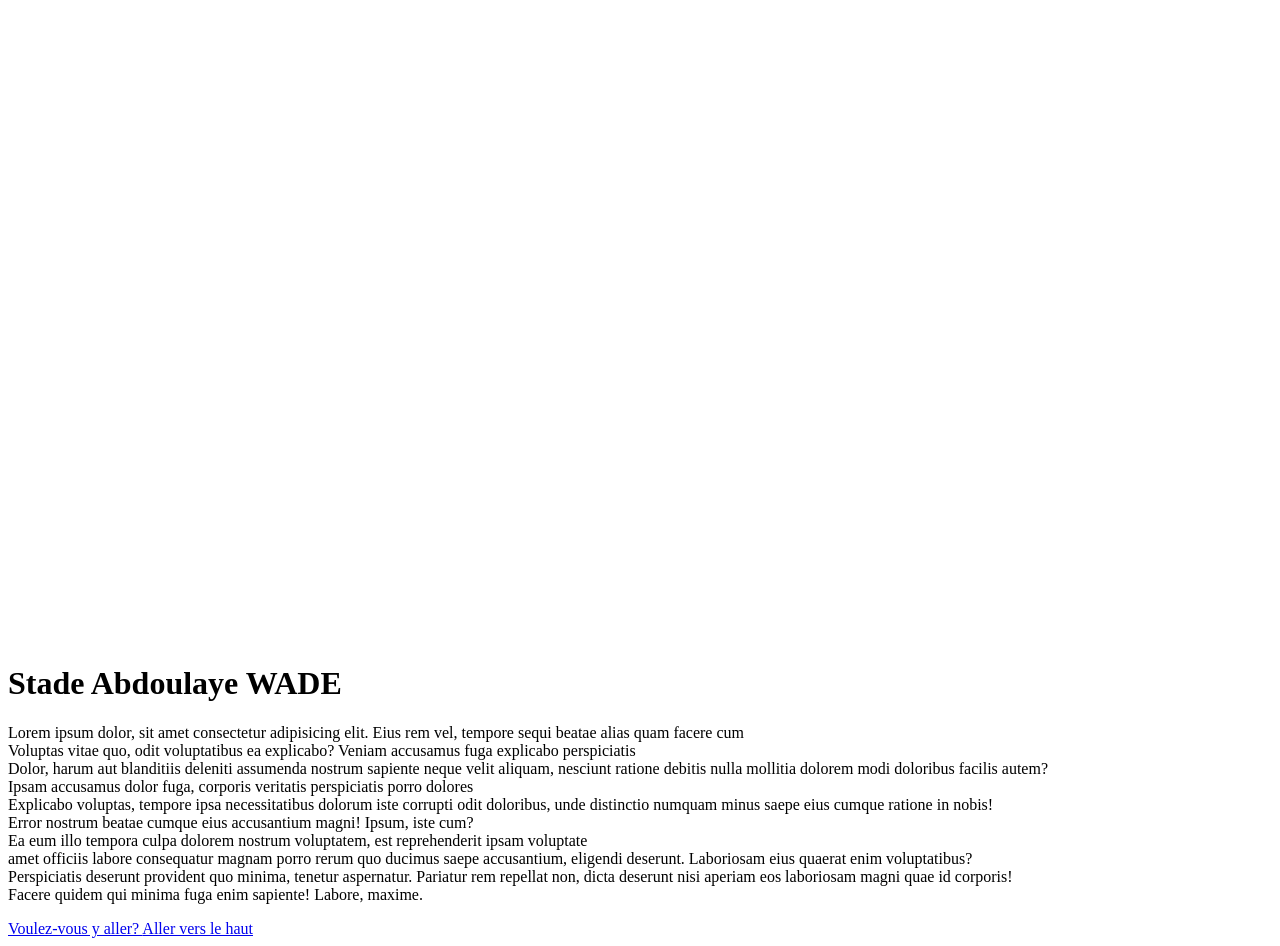
==== index.html @ e5454e0f "Add files via upload" ====
<!DOCTYPE html>
<html lang="en">
<head>
    <meta charset="UTF-8">
    <meta name="viewport" content="width=device-width, initial-scale=1.0">
    <title></title>
</head>
<body>
<video 
    id="top"
    src="video/Stade Abdoulaye WADE.mp4" width="100%" muted autoplay loop>
</video>
</body>
 <h1>Stade Abdoulaye WADE</h1>
 <p>
    Lorem ipsum dolor, sit amet consectetur adipisicing elit. Eius rem vel, tempore sequi beatae alias quam facere cum <br> 
    Voluptas vitae quo, odit voluptatibus ea explicabo? Veniam accusamus fuga explicabo perspiciatis <br>
    Dolor, harum aut blanditiis deleniti assumenda nostrum sapiente neque velit aliquam, nesciunt ratione debitis nulla mollitia dolorem modi doloribus facilis autem? <br>
    Ipsam accusamus dolor fuga, corporis veritatis perspiciatis porro dolores <br>
    Explicabo voluptas, tempore ipsa necessitatibus dolorum iste corrupti odit doloribus, unde distinctio numquam minus saepe eius cumque ratione in nobis! <br>
    Error nostrum beatae cumque eius accusantium magni! Ipsum, iste cum? <br>
    Ea eum illo tempora culpa dolorem nostrum voluptatem, est reprehenderit ipsam voluptate <br>
    amet officiis labore consequatur magnam porro rerum quo ducimus saepe accusantium, eligendi deserunt. Laboriosam eius quaerat enim voluptatibus? <br>
    Perspiciatis deserunt provident quo minima, tenetur aspernatur. Pariatur rem repellat non, dicta deserunt nisi aperiam eos laboriosam magni quae id corporis! <br>
    Facere quidem qui minima fuga enim sapiente! Labore, maxime.
 </p>
 <a href="localisation.html">Voulez-vous y aller? </a>
 <a href="#top">Aller vers le haut</a>
</html>
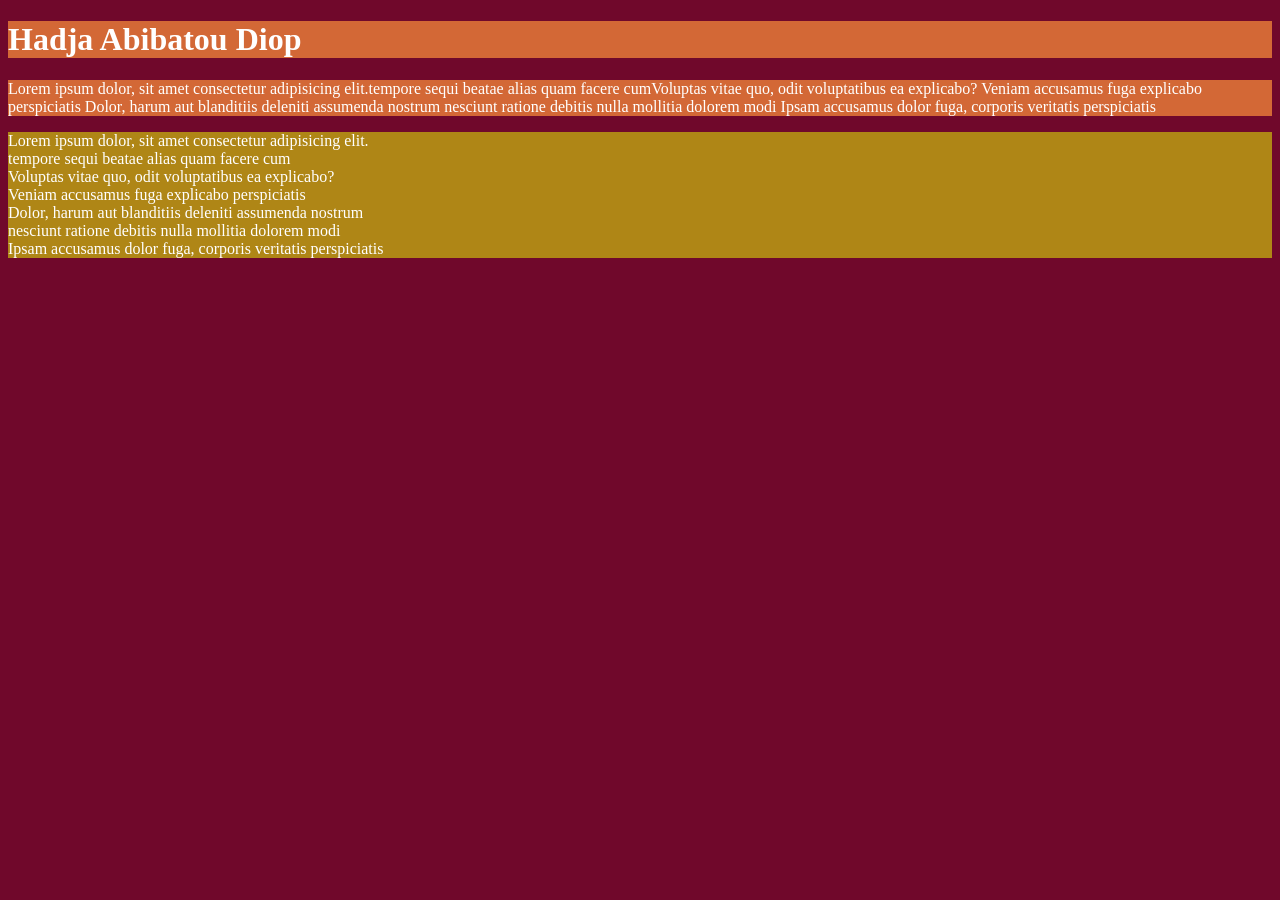
==== commit ce86bc3c: "Add files via upload" ====
--- a/index.html
+++ b/index.html
@@ -3,27 +3,22 @@
 <head>
     <meta charset="UTF-8">
     <meta name="viewport" content="width=device-width, initial-scale=1.0">
-    <title></title>
+    <title>Document</title>
+    <link rel="stylesheet" href="index.css">
 </head>
 <body>
-<video 
-    id="top"
-    src="video/Stade Abdoulaye WADE.mp4" width="100%" muted autoplay loop>
-</video>
+    <h1>Hadja Abibatou Diop</h1>
+    <p> Lorem ipsum dolor, sit amet consectetur adipisicing elit.tempore sequi beatae alias quam facere cumVoluptas vitae quo, odit voluptatibus ea explicabo? 
+        Veniam accusamus fuga explicabo perspiciatis Dolor, harum aut blanditiis deleniti assumenda nostrum 
+        nesciunt ratione debitis nulla mollitia dolorem modi Ipsam accusamus dolor fuga, corporis veritatis perspiciatis
+    </p>
+    <p class="paragraphe">Lorem ipsum dolor, sit amet consectetur adipisicing elit.<br>
+        tempore sequi beatae alias quam facere cum <br> 
+        Voluptas vitae quo, odit voluptatibus ea explicabo? <br>
+        Veniam accusamus fuga explicabo perspiciatis <br>
+        Dolor, harum aut blanditiis deleniti assumenda nostrum <br>
+        nesciunt ratione debitis nulla mollitia dolorem modi  <br>
+        Ipsam accusamus dolor fuga, corporis veritatis perspiciatis
+    </p>
 </body>
- <h1>Stade Abdoulaye WADE</h1>
- <p>
-    Lorem ipsum dolor, sit amet consectetur adipisicing elit. Eius rem vel, tempore sequi beatae alias quam facere cum <br> 
-    Voluptas vitae quo, odit voluptatibus ea explicabo? Veniam accusamus fuga explicabo perspiciatis <br>
-    Dolor, harum aut blanditiis deleniti assumenda nostrum sapiente neque velit aliquam, nesciunt ratione debitis nulla mollitia dolorem modi doloribus facilis autem? <br>
-    Ipsam accusamus dolor fuga, corporis veritatis perspiciatis porro dolores <br>
-    Explicabo voluptas, tempore ipsa necessitatibus dolorum iste corrupti odit doloribus, unde distinctio numquam minus saepe eius cumque ratione in nobis! <br>
-    Error nostrum beatae cumque eius accusantium magni! Ipsum, iste cum? <br>
-    Ea eum illo tempora culpa dolorem nostrum voluptatem, est reprehenderit ipsam voluptate <br>
-    amet officiis labore consequatur magnam porro rerum quo ducimus saepe accusantium, eligendi deserunt. Laboriosam eius quaerat enim voluptatibus? <br>
-    Perspiciatis deserunt provident quo minima, tenetur aspernatur. Pariatur rem repellat non, dicta deserunt nisi aperiam eos laboriosam magni quae id corporis! <br>
-    Facere quidem qui minima fuga enim sapiente! Labore, maxime.
- </p>
- <a href="localisation.html">Voulez-vous y aller? </a>
- <a href="#top">Aller vers le haut</a>
-</html>
+</html>
--- a/index.css
+++ b/index.css
@@ -0,0 +1,12 @@
+body {background-color: hwb(340 3% 56%);
+}
+
+
+h1, p  {color:white; 
+    background-color: #d36836;
+   p{
+    width: 100%;
+    
+}
+}
+.paragraphe { background-color: #af8616;}
